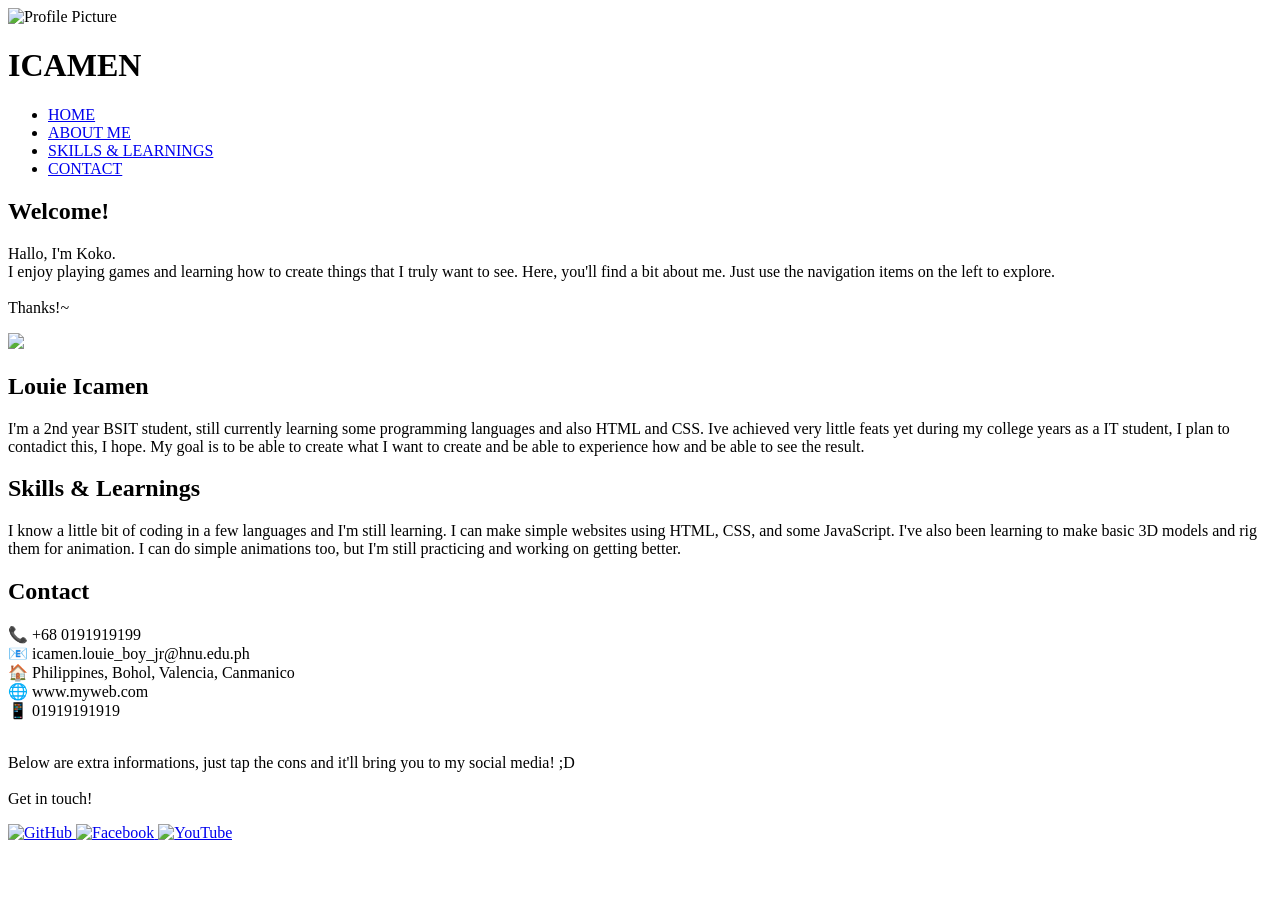
==== index.html @ 4d135e39 "index.html" ====
<!DOCTYPE html>
<html lang="en">
<head>
  <meta charset="UTF-8" />
  <meta name="viewport" content="width=device-width, initial-scale=1.0"/>
  <title>My Personal Portfolio</title>
  <link rel="stylesheet" href="ipt.css" />
</head>
<body>
  <header>
    <div class="pfp">
      <img src="images/pfp.gif" alt="Profile Picture" />
      <h1>ICAMEN</h1>
    </div>
    <div class="burger" aria-label="Toggle menu" role="button" tabindex="0">
      <div></div>
      <div></div>
      <div></div>
    </div>
    <nav class="menu">
      <ul class="menulist">
        <li class="menuitem"><a href="#home">HOME</a></li>
        <li class="menuitem"><a href="#about">ABOUT ME</a></li>
        <li class="menuitem"><a href="#skills">SKILLS & LEARNINGS</a></li>
        <li class="menuitem"><a href="#contact">CONTACT</a></li>
      </ul>
    </nav>
  </header>

  <main>
    <section id="home">
      <h2>Welcome!</h2>
      <div class="homee">
        <p>
          Hallo, I'm Koko. <br />
          I enjoy playing games and learning how to create things that I truly want to see. Here, you'll find a bit about me. Just use the navigation items on the left to explore. <br /><br />
          Thanks!~
        </p>
      </div>
    </section>

    <section id="about">
      <div class="aboutmee">
        <img src="images/pfp.gif" />
        <h2>Louie Icamen</h2>
      </div>
      <p class="mee">
        I'm a 2nd year BSIT student, still currently learning some programming languages and also HTML and CSS. Ive achieved very little feats yet during my college years as a IT student, I plan to contadict this, I hope. My goal is to be able to create what I want to create and be able to experience how and be able to see the result.
      </p>
    </section>

    <section id="skills">
      <h2>Skills & Learnings</h2>
      <div class="skilloo">
        <p>
          I know a little bit of coding in a few languages and I'm still learning. I can make simple websites using HTML, CSS, and some JavaScript. I've also been learning to make basic 3D models and rig them for animation. I can do simple animations too, but I'm still practicing and working on getting better.
        </p>
      </div>
    </section>

    <section id="contact">
      <h2>Contact</h2>
      <div class="contactoo">
        <p class="ifon">
          📞 +68 0191919199 <br>
          📧 icamen.louie_boy_jr@hnu.edu.ph <br>
          🏠 Philippines, Bohol, Valencia, Canmanico <br>
          🌐 www.myweb.com <br>
          📱 01919191919 <br><br>
          </p>
          <p>
            Below are extra informations, just tap the cons and it'll bring you to my social media! ;D <br /><br />Get in touch!
          </p>
      </div>
      <div class="icons">
        <a href="https://github.com/icamenhnu" target="_blank" aria-label="GitHub" class="icon-link">
          <img src="https://cdn-icons-png.flaticon.com/512/25/25231.png" alt="GitHub" />
        </a>
        <a href="https://www.facebook.com/dummio.accounto.2025" target="_blank" aria-label="Facebook" class="icon-link">
          <img src="https://cdn-icons-png.flaticon.com/512/733/733547.png" alt="Facebook" />
        </a>
        <a href="https://www.youtube.com/@KokoDummio" target="_blank" aria-label="YouTube" class="icon-link">
          <img src="https://cdn-icons-png.flaticon.com/512/1384/1384060.png" alt="YouTube" />
        </a>
      </div>
    </section>
  </main>

  <script src="ipt.js"></script>
</body>
</html>
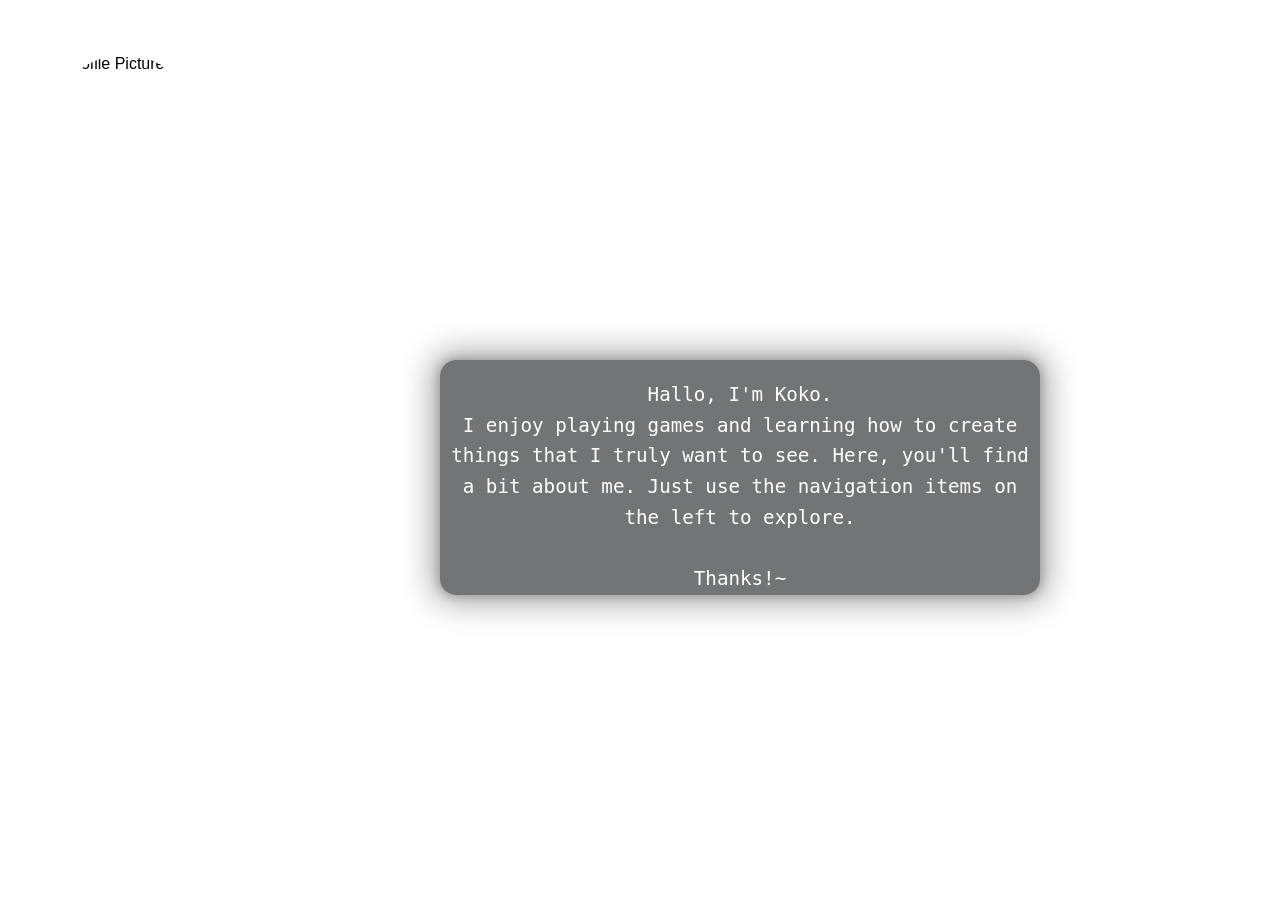
==== commit 404c2dcb: "Create index.html" ====
--- a/index.html
+++ b/index.html
@@ -1,91 +1,91 @@
-<!DOCTYPE html>
-<html lang="en">
-<head>
-  <meta charset="UTF-8" />
-  <meta name="viewport" content="width=device-width, initial-scale=1.0"/>
-  <title>My Personal Portfolio</title>
-  <link rel="stylesheet" href="ipt.css" />
-</head>
-<body>
-  <header>
-    <div class="pfp">
-      <img src="images/pfp.gif" alt="Profile Picture" />
-      <h1>ICAMEN</h1>
-    </div>
-    <div class="burger" aria-label="Toggle menu" role="button" tabindex="0">
-      <div></div>
-      <div></div>
-      <div></div>
-    </div>
-    <nav class="menu">
-      <ul class="menulist">
-        <li class="menuitem"><a href="#home">HOME</a></li>
-        <li class="menuitem"><a href="#about">ABOUT ME</a></li>
-        <li class="menuitem"><a href="#skills">SKILLS & LEARNINGS</a></li>
-        <li class="menuitem"><a href="#contact">CONTACT</a></li>
-      </ul>
-    </nav>
-  </header>
-
-  <main>
-    <section id="home">
-      <h2>Welcome!</h2>
-      <div class="homee">
-        <p>
-          Hallo, I'm Koko. <br />
-          I enjoy playing games and learning how to create things that I truly want to see. Here, you'll find a bit about me. Just use the navigation items on the left to explore. <br /><br />
-          Thanks!~
-        </p>
-      </div>
-    </section>
-
-    <section id="about">
-      <div class="aboutmee">
-        <img src="images/pfp.gif" />
-        <h2>Louie Icamen</h2>
-      </div>
-      <p class="mee">
-        I'm a 2nd year BSIT student, still currently learning some programming languages and also HTML and CSS. Ive achieved very little feats yet during my college years as a IT student, I plan to contadict this, I hope. My goal is to be able to create what I want to create and be able to experience how and be able to see the result.
-      </p>
-    </section>
-
-    <section id="skills">
-      <h2>Skills & Learnings</h2>
-      <div class="skilloo">
-        <p>
-          I know a little bit of coding in a few languages and I'm still learning. I can make simple websites using HTML, CSS, and some JavaScript. I've also been learning to make basic 3D models and rig them for animation. I can do simple animations too, but I'm still practicing and working on getting better.
-        </p>
-      </div>
-    </section>
-
-    <section id="contact">
-      <h2>Contact</h2>
-      <div class="contactoo">
-        <p class="ifon">
-          📞 +68 0191919199 <br>
-          📧 icamen.louie_boy_jr@hnu.edu.ph <br>
-          🏠 Philippines, Bohol, Valencia, Canmanico <br>
-          🌐 www.myweb.com <br>
-          📱 01919191919 <br><br>
-          </p>
-          <p>
-            Below are extra informations, just tap the cons and it'll bring you to my social media! ;D <br /><br />Get in touch!
-          </p>
-      </div>
-      <div class="icons">
-        <a href="https://github.com/icamenhnu" target="_blank" aria-label="GitHub" class="icon-link">
-          <img src="https://cdn-icons-png.flaticon.com/512/25/25231.png" alt="GitHub" />
-        </a>
-        <a href="https://www.facebook.com/dummio.accounto.2025" target="_blank" aria-label="Facebook" class="icon-link">
-          <img src="https://cdn-icons-png.flaticon.com/512/733/733547.png" alt="Facebook" />
-        </a>
-        <a href="https://www.youtube.com/@KokoDummio" target="_blank" aria-label="YouTube" class="icon-link">
-          <img src="https://cdn-icons-png.flaticon.com/512/1384/1384060.png" alt="YouTube" />
-        </a>
-      </div>
-    </section>
-  </main>
-
-  <script src="ipt.js"></script>
-</body>
-</html>
+<!DOCTYPE html>
+<html lang="en">
+<head>
+  <meta charset="UTF-8" />
+  <meta name="viewport" content="width=device-width, initial-scale=1.0"/>
+  <title>My Personal Portfolio</title>
+  <link rel="stylesheet" href="style.css" />
+</head>
+<body>
+  <header>
+    <div class="pfp">
+      <img src="images/pfp.gif" alt="Profile Picture" />
+      <h1>ICAMEN</h1>
+    </div>
+    <div class="burger" aria-label="Toggle menu" role="button" tabindex="0">
+      <div></div>
+      <div></div>
+      <div></div>
+    </div>
+    <nav class="menu">
+      <ul class="menulist">
+        <li class="menuitem"><a href="#home">HOME</a></li>
+        <li class="menuitem"><a href="#about">ABOUT ME</a></li>
+        <li class="menuitem"><a href="#skills">SKILLS & LEARNINGS</a></li>
+        <li class="menuitem"><a href="#contact">CONTACT</a></li>
+      </ul>
+    </nav>
+  </header>
+
+  <main>
+    <section id="home">
+      <h2>Welcome!</h2>
+      <div class="homee">
+        <p>
+          Hallo, I'm Koko. <br />
+          I enjoy playing games and learning how to create things that I truly want to see. Here, you'll find a bit about me. Just use the navigation items on the left to explore. <br /><br />
+          Thanks!~
+        </p>
+      </div>
+    </section>
+
+    <section id="about">
+      <div class="aboutmee">
+        <img src="images/pfp.gif" />
+        <h2>Louie Icamen</h2>
+      </div>
+      <p class="mee">
+        I'm a 2nd year BSIT student, still currently learning some programming languages and also HTML and CSS. Ive achieved very little feats yet during my college years as a IT student, I plan to contadict this, I hope. My goal is to be able to create what I want to create and be able to experience how and be able to see the result.
+      </p>
+    </section>
+
+    <section id="skills">
+      <h2>Skills & Learnings</h2>
+      <div class="skilloo">
+        <p>
+          I know a little bit of coding in a few languages and I'm still learning. I can make simple websites using HTML, CSS, and some JavaScript. I've also been learning to make basic 3D models and rig them for animation. I can do simple animations too, but I'm still practicing and working on getting better.
+        </p>
+      </div>
+    </section>
+
+    <section id="contact">
+      <h2>Contact</h2>
+      <div class="contactoo">
+        <p class="ifon">
+          📞 +68 0191919199 <br>
+          📧 icamen.louie_boy_jr@hnu.edu.ph <br>
+          🏠 Philippines, Bohol, Valencia, Canmanico <br>
+          🌐 www.myweb.com <br>
+          📱 01919191919 <br><br>
+          </p>
+          <p>
+            Below are extra informations, just tap the cons and it'll bring you to my social media! ;D <br /><br />Get in touch!
+          </p>
+      </div>
+      <div class="icons">
+        <a href="https://github.com/icamenhnu" target="_blank" aria-label="GitHub" class="icon-link">
+          <img src="https://cdn-icons-png.flaticon.com/512/25/25231.png" alt="GitHub" />
+        </a>
+        <a href="https://www.facebook.com/dummio.accounto.2025" target="_blank" aria-label="Facebook" class="icon-link">
+          <img src="https://cdn-icons-png.flaticon.com/512/733/733547.png" alt="Facebook" />
+        </a>
+        <a href="https://www.youtube.com/@KokoDummio" target="_blank" aria-label="YouTube" class="icon-link">
+          <img src="https://cdn-icons-png.flaticon.com/512/1384/1384060.png" alt="YouTube" />
+        </a>
+      </div>
+    </section>
+  </main>
+
+  <script src="ipt.js"></script>
+</body>
+</html>
--- a/style.css
+++ b/style.css
@@ -0,0 +1,257 @@
+* {
+  margin: 0;
+  padding: 0;
+  box-sizing: border-box;
+}
+
+html {
+  scroll-behavior: smooth;
+  height: 100%;
+}
+
+body {
+  background-image: url(pgr_images/boss.jpg);
+  background-size: cover;
+  background-position: center;
+  background-repeat: no-repeat;
+}
+
+body, main {
+  height: 100vh;
+  margin: 0;
+  overflow-y: scroll;
+  scroll-snap-type: y proximity;
+  scroll-behavior: smooth;
+  font-family: 'Roboto', sans-serif;
+}
+
+body::-webkit-scrollbar,
+main::-webkit-scrollbar {
+  display: none;
+}
+
+main {
+  margin-left: 200px;
+}
+
+header {
+  position: fixed;
+  top: 0;
+  left: 0;
+  width: 200px;
+  height: 100vh;
+  display: flex;
+  flex-direction: column;
+  align-items: flex-start;
+  padding: 20px 10px;
+  gap: 30px;
+}
+
+.pfp {
+  display: flex;
+  flex-direction: column;
+  align-items: center;
+  gap: 10px;
+  padding-left: 35px;
+  padding-top: 35px;
+}
+
+.pfp img {
+  border-radius: 50%;
+  width: 150px;
+  height: 150px;
+  object-fit: cover;
+}
+
+.pfp h1 {
+  padding-top: 20px;
+  font-size: 2.5em;
+  color: white;
+  text-align: center;
+  padding-bottom: 40px;
+}
+
+.menu {
+  display: flex;
+  flex-direction: column;
+  align-items: flex-start;
+  gap: 1rem;
+  padding: 1rem;
+  border-left: 2px solid white;
+  width: max-content;
+  margin-left: 20px;
+}
+
+.menu .menulist {
+  list-style: none;
+  display: flex;
+  flex-direction: column;
+  gap: 65px;
+  align-items: flex-start;
+  padding-left: 0;
+}
+
+.menuitem a {
+  text-decoration: none;
+  color: white;
+  font-weight: 300;
+  transition: color 0.3s, border-bottom-color 0.3s;
+  padding-bottom: 5px;
+}
+
+.menuitem a:hover {
+  color: lightgray;
+}
+
+.menuitem a.active {
+  border-bottom: 2px solid red;
+}
+
+section {
+  height: 100vh;
+  scroll-snap-align: start;
+  display: flex;
+  flex-direction: column;
+  justify-content: center;
+  align-items: center;
+  padding: 2rem;
+  box-sizing: border-box;
+  color: white;
+}
+
+.homee, .mee, .skilloo, .contactoo {
+  background-color: rgba(45, 47, 48, 0.666);
+  padding-top: 20px;
+  max-width: 600px;
+  font-size: 1.2rem;
+  margin: 20px auto;
+  text-align: center;
+  line-height: 1.6;
+  box-shadow:
+    0 0 30px 10px rgba(0, 0, 0, 0.3),
+    0 0 10px 2px rgba(0, 0, 0, 0.2);
+  border-radius: 16px;
+  font-family: monospace;
+}
+
+.contactoo {
+  text-align: center;
+}
+
+.contactoo .ifon {
+  display: inline-block;
+  text-align: left;
+  padding-left: 59px;
+}
+
+.icons {
+  margin-top: 20px;
+  display: flex;
+  justify-content: center;
+  gap: 30px;
+}
+
+.icon-link img {
+  width: 60px;
+  height: 60px;
+  filter: grayscale(100%);
+  transition: filter 0.3s ease;
+  cursor: pointer;
+}
+
+.icon-link:hover img {
+  filter: none;
+}
+
+.aboutmee {
+  display: flex;
+  align-items: center;
+  gap: 20px;
+}
+
+.aboutmee img, h2 {
+  border-radius: 50%;
+  font-size: 3rem;
+  font-style: italic;
+}
+
+@media (max-width: 480px) {
+  header {
+    position: fixed;
+    top: 0;
+    left: 0;
+    width: 100%;
+    height: 60px;
+    background-color: rgba(0, 0, 0, 0.85);
+    display: flex;
+    flex-direction: row;
+    justify-content: space-between;
+    align-items: flex-start;
+    padding: 5px 15px 0;
+    z-index: 1000;
+  }
+
+  .pfp {
+    display: flex;
+    flex-direction: row;
+    align-items: center;
+    gap: 10px;
+    padding-left: 0;
+    margin-top: 0;
+  }
+
+  .pfp img {
+    width: 40px;
+    height: 40px;
+    border-radius: 50%;
+  }
+
+  .pfp h1 {
+    color: white;
+    font-size: 1.3rem;
+    font-weight: 700;
+    margin: 0;
+    line-height: 40px;
+    white-space: nowrap;
+  }
+
+  .burger {
+    width: 30px;
+    height: 22px;
+    cursor: pointer;
+    display: flex;
+    flex-direction: column;
+    justify-content: space-between;
+    margin-top: 5px;
+  }
+
+  .burger div {
+    height: 4px;
+    background-color: white;
+    border-radius: 2px;
+  }
+
+  .menu {
+    display: none;
+    position: fixed;
+    top: 60px;
+    left: 0;
+    width: 100%;
+    background-color: rgba(0, 0, 0, 0.95);
+    flex-direction: column;
+    padding: 1rem 15px;
+    gap: 20px;
+    max-height: calc(100vh - 60px);
+    overflow-y: auto;
+    z-index: 999;
+  }
+
+  .menu.active {
+    display: flex;
+  }
+
+  main {
+    margin-left: 0 !important;
+    padding-top: 60px;
+  }
+}
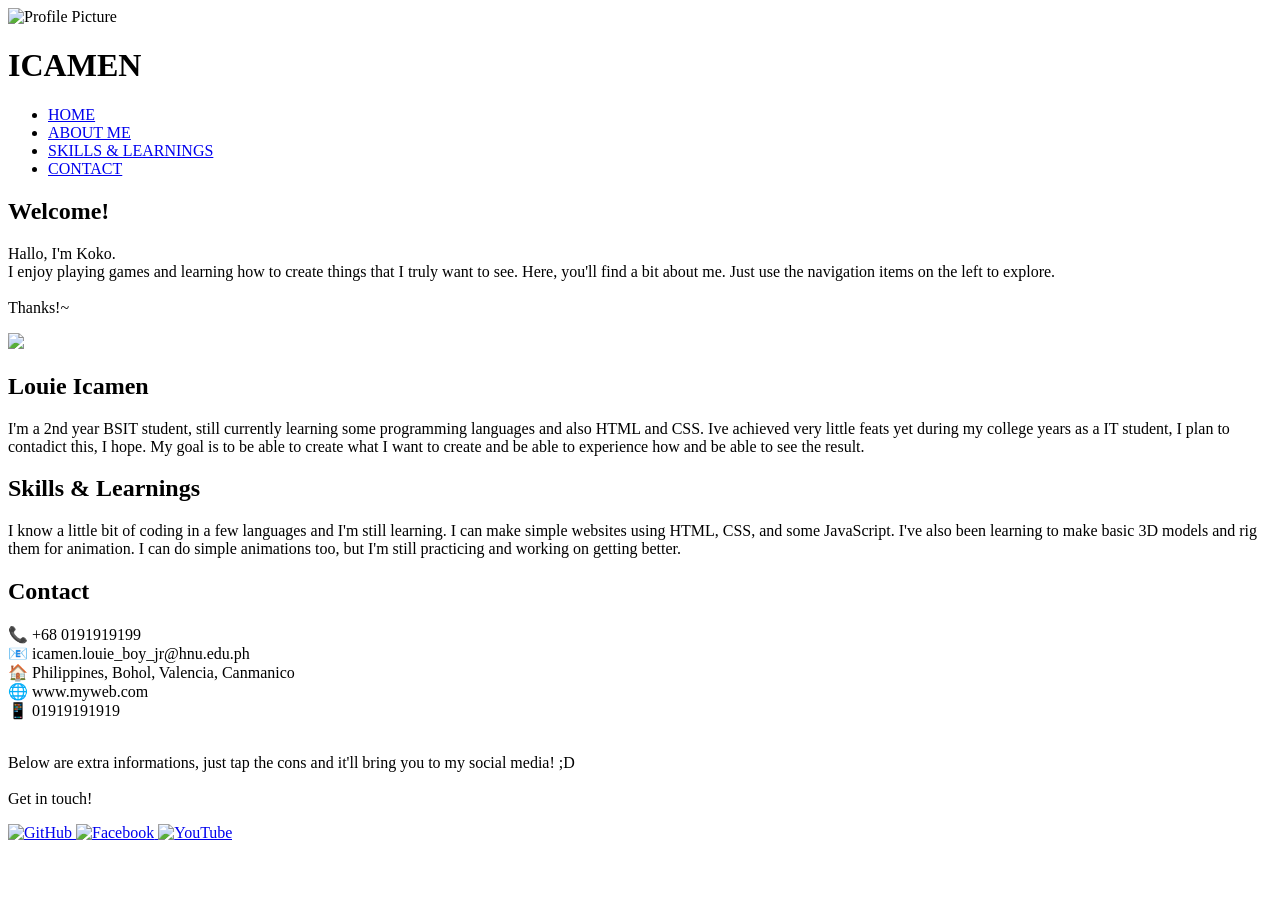
==== commit f1c60745: "Update index.html" ====
--- a/index.html
+++ b/index.html
@@ -86,6 +86,6 @@
     </section>
   </main>
 
-  <script src="ipt.js"></script>
+  <script src="script.js"></script>
 </body>
 </html>
